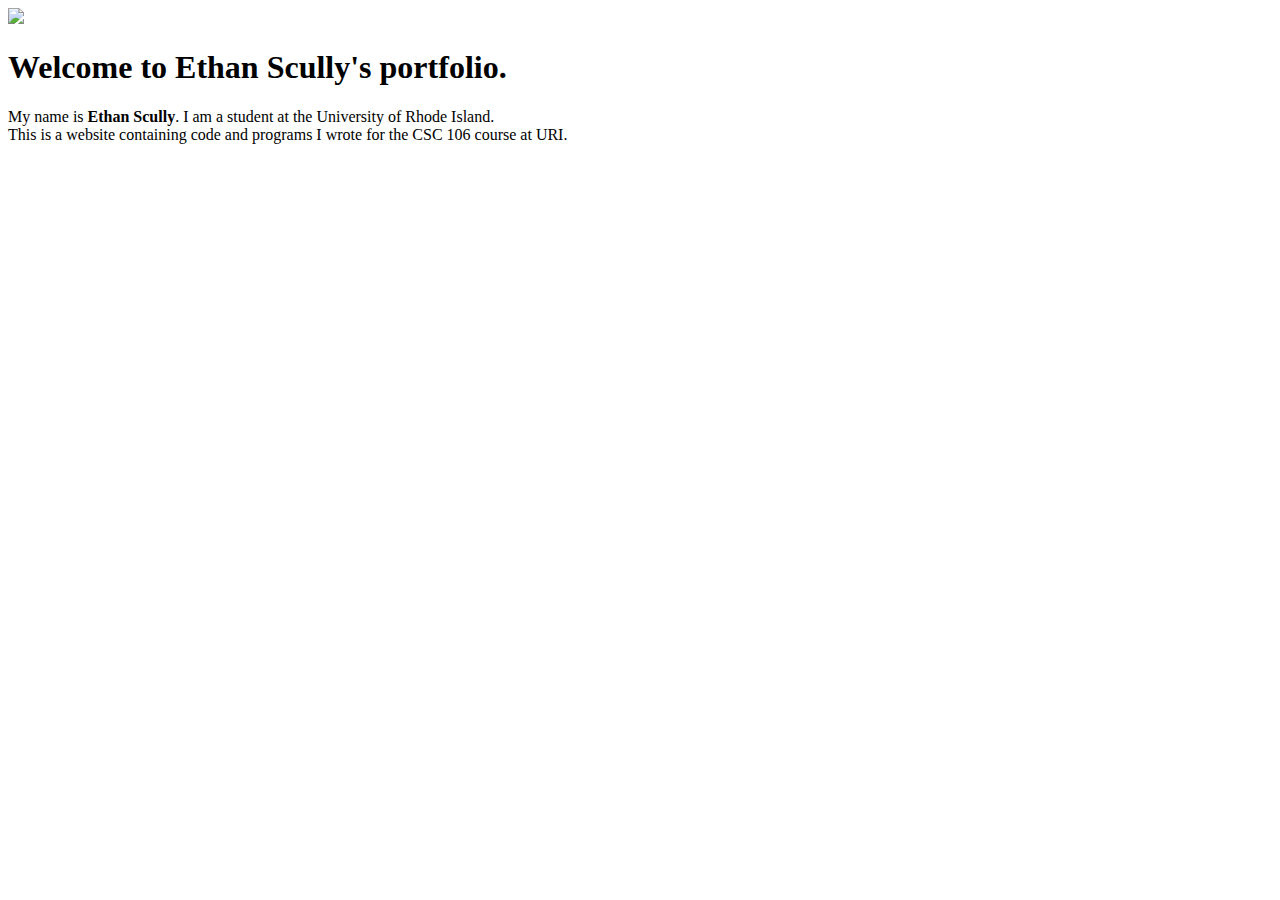
==== index.html @ 7cc60b05 "Add files via upload" ====
<!DOCTYPE html>
<html>
    <head>
        <meta charset="utf-8">
        <title>Ethan's Programming Portfolio Homepage</title>
    </head>
    <body>
     	<img src="CSC106_banner.jpg">
	<h1> Welcome to Ethan Scully's portfolio. </h2>
	<p1> 
	My name is <strong>Ethan Scully</strong>. I am a student at the University of Rhode Island. <br>
	This is a website containing code and programs I wrote for the CSC 106 course at URI.
	</p1>    

    </body>
</html>
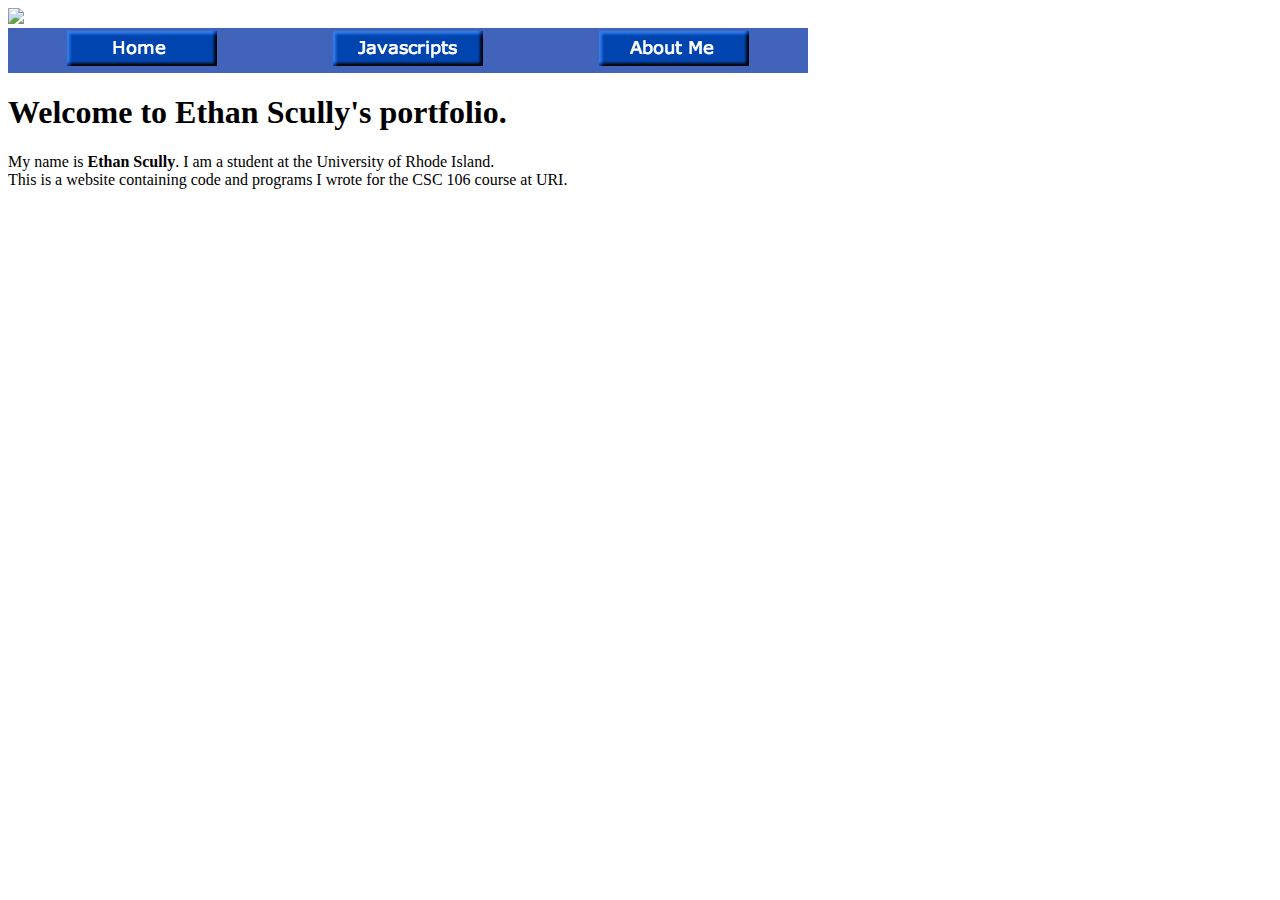
==== commit 5c0ab6b1: "Add files via upload" ====
--- a/index.html
+++ b/index.html
@@ -1,16 +1,24 @@
 <!DOCTYPE html>
 <html>
-    <head>
-        <meta charset="utf-8">
-        <title>Ethan's Programming Portfolio Homepage</title>
-    </head>
-    <body>
+<head>
+	<meta charset="utf-8">
+	<title>Ethan's Programming Portfolio Homepage</title>
+</head>
+<body>
      	<img src="CSC106_banner.jpg">
-	<h1> Welcome to Ethan Scully's portfolio. </h2>
-	<p1> 
+	<table width=800 bgcolor="#4163BA">
+		<tr>
+			<td align="center"><a href="index.html"><img src="home_button.png"></a></td>
+			<td align="center"><a href="javascripts.html"><img src="javascripts_button.png"></a></td>
+			<td align="center"><a href="about.html"><img src="aboutme_button.png"></a></td>
+		</tr>
+	</table>
+
+<h1> Welcome to Ethan Scully's portfolio. </h2>
+<p1> 
 	My name is <strong>Ethan Scully</strong>. I am a student at the University of Rhode Island. <br>
 	This is a website containing code and programs I wrote for the CSC 106 course at URI.
-	</p1>    
+</p1>    
 
-    </body>
+</body>
 </html>
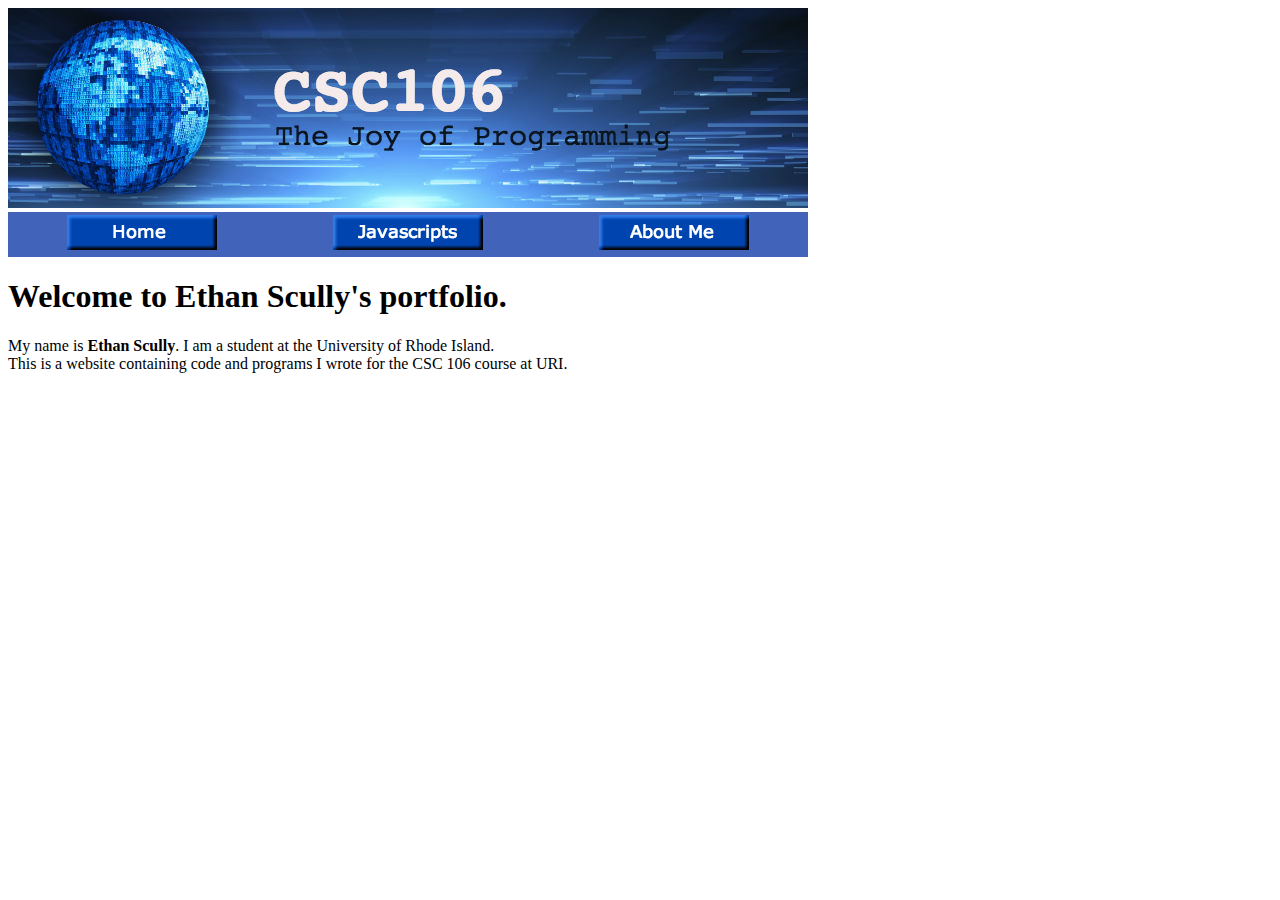
==== commit bc08b0e1: "Update index.html" ====
--- a/index.html
+++ b/index.html
@@ -5,7 +5,7 @@
 	<title>Ethan's Programming Portfolio Homepage</title>
 </head>
 <body>
-     	<img src="CSC106_banner.jpg">
+     	<img src="csc106_banner.jpg">
 	<table width=800 bgcolor="#4163BA">
 		<tr>
 			<td align="center"><a href="index.html"><img src="home_button.png"></a></td>
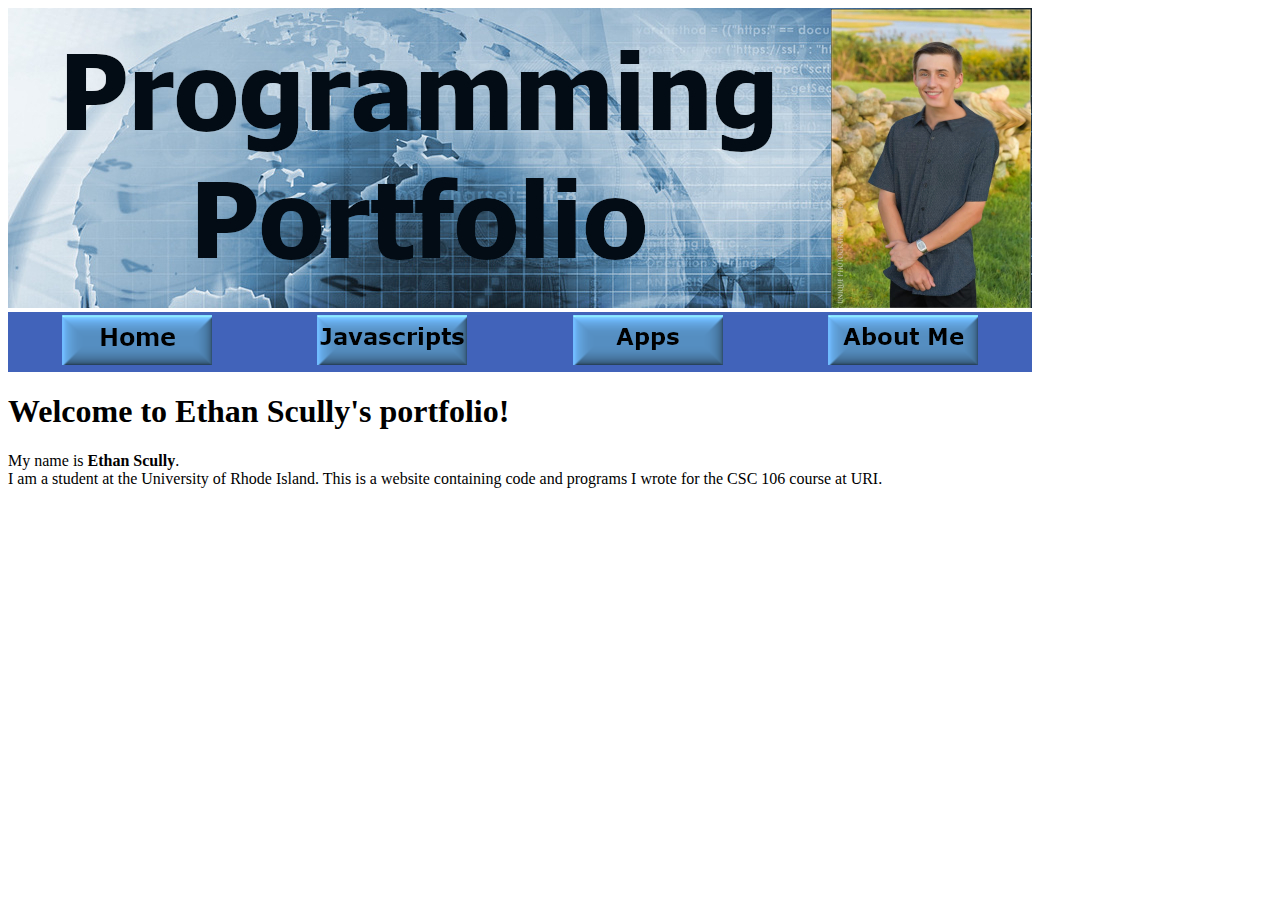
==== commit 1fc55ed0: "Add files via upload" ====
--- a/index.html
+++ b/index.html
@@ -2,23 +2,27 @@
 <html>
 <head>
 	<meta charset="utf-8">
-	<title>Ethan's Programming Portfolio Homepage</title>
+	<title>Ethan Scully's Programming Portfolio Homepage</title>
+	<link rel="stylesheet" href="style1.css">
+	
 </head>
 <body>
-     	<img src="csc106_banner.jpg">
-	<table width=800 bgcolor="#4163BA">
+     	<img src="myBanner.jpg">
+	<table width=1024 bgcolor="#4163BA">
 		<tr>
 			<td align="center"><a href="index.html"><img src="home_button.png"></a></td>
 			<td align="center"><a href="javascripts.html"><img src="javascripts_button.png"></a></td>
+			<td align="center"><a href="apps.html"><img src="apps_button.png"></a></td>
 			<td align="center"><a href="about.html"><img src="aboutme_button.png"></a></td>
 		</tr>
 	</table>
 
-<h1> Welcome to Ethan Scully's portfolio. </h2>
-<p1> 
-	My name is <strong>Ethan Scully</strong>. I am a student at the University of Rhode Island. <br>
+	<h1> Welcome to Ethan Scully's portfolio! </h1>
+<div class="wraptext">
+	<p1> 
+	My name is <strong>Ethan Scully</strong>.<br>I am a student at the University of Rhode Island. 
 	This is a website containing code and programs I wrote for the CSC 106 course at URI.
-</p1>    
-
+	</p1>    
+</div>
 </body>
 </html>
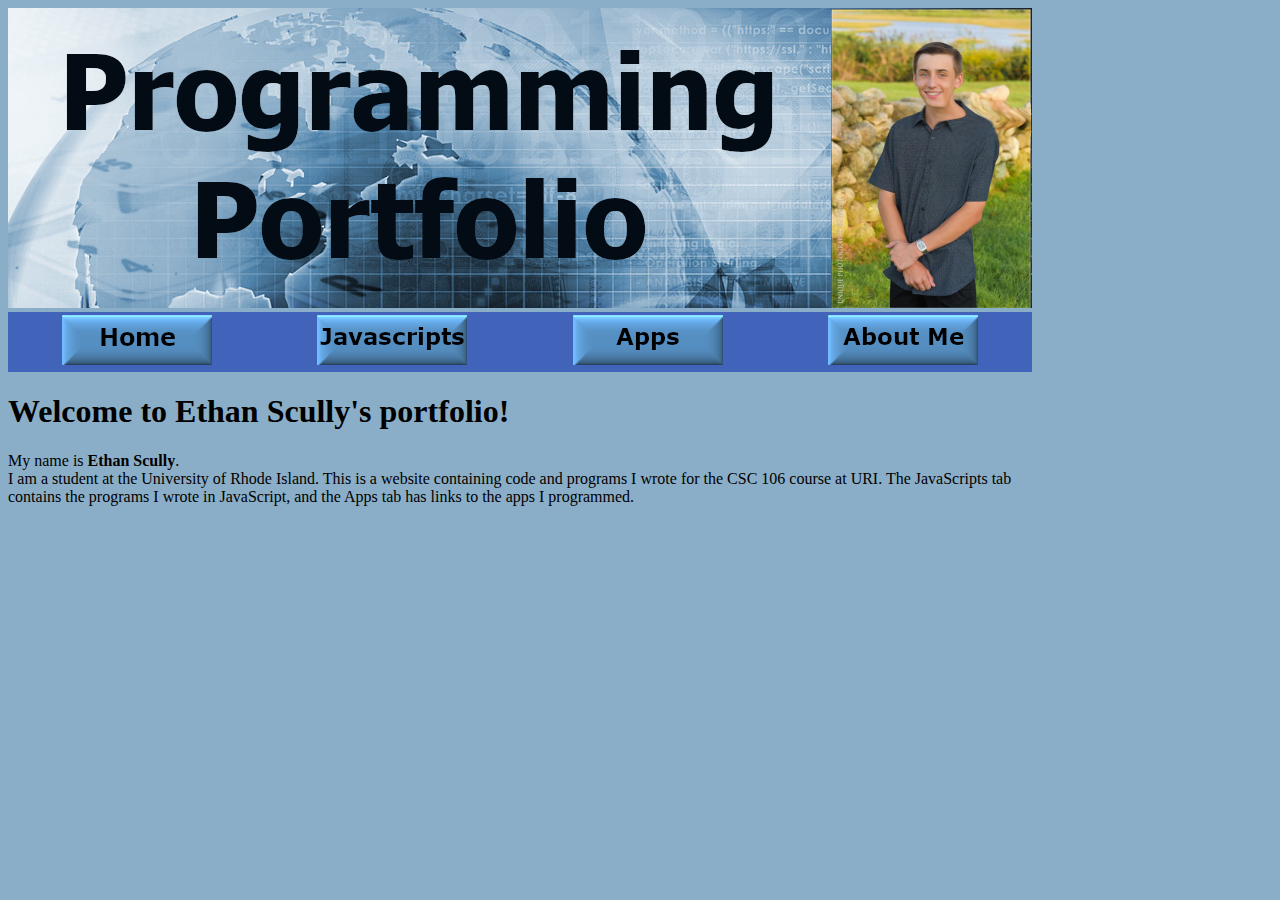
==== commit 1727a881: "Add files via upload" ====
--- a/index.html
+++ b/index.html
@@ -21,7 +21,8 @@
 <div class="wraptext">
 	<p1> 
 	My name is <strong>Ethan Scully</strong>.<br>I am a student at the University of Rhode Island. 
-	This is a website containing code and programs I wrote for the CSC 106 course at URI.
+	This is a website containing code and programs I wrote for the CSC 106 course at URI. The JavaScripts
+	tab contains the programs I wrote in JavaScript, and the Apps tab has links to the apps I programmed.
 	</p1>    
 </div>
 </body>
--- a/style1.css
+++ b/style1.css
@@ -0,0 +1,7 @@
+body {
+    background-color: rgb(139,174,200);
+      }
+
+.wraptext {
+	width: 1024px;
+	}
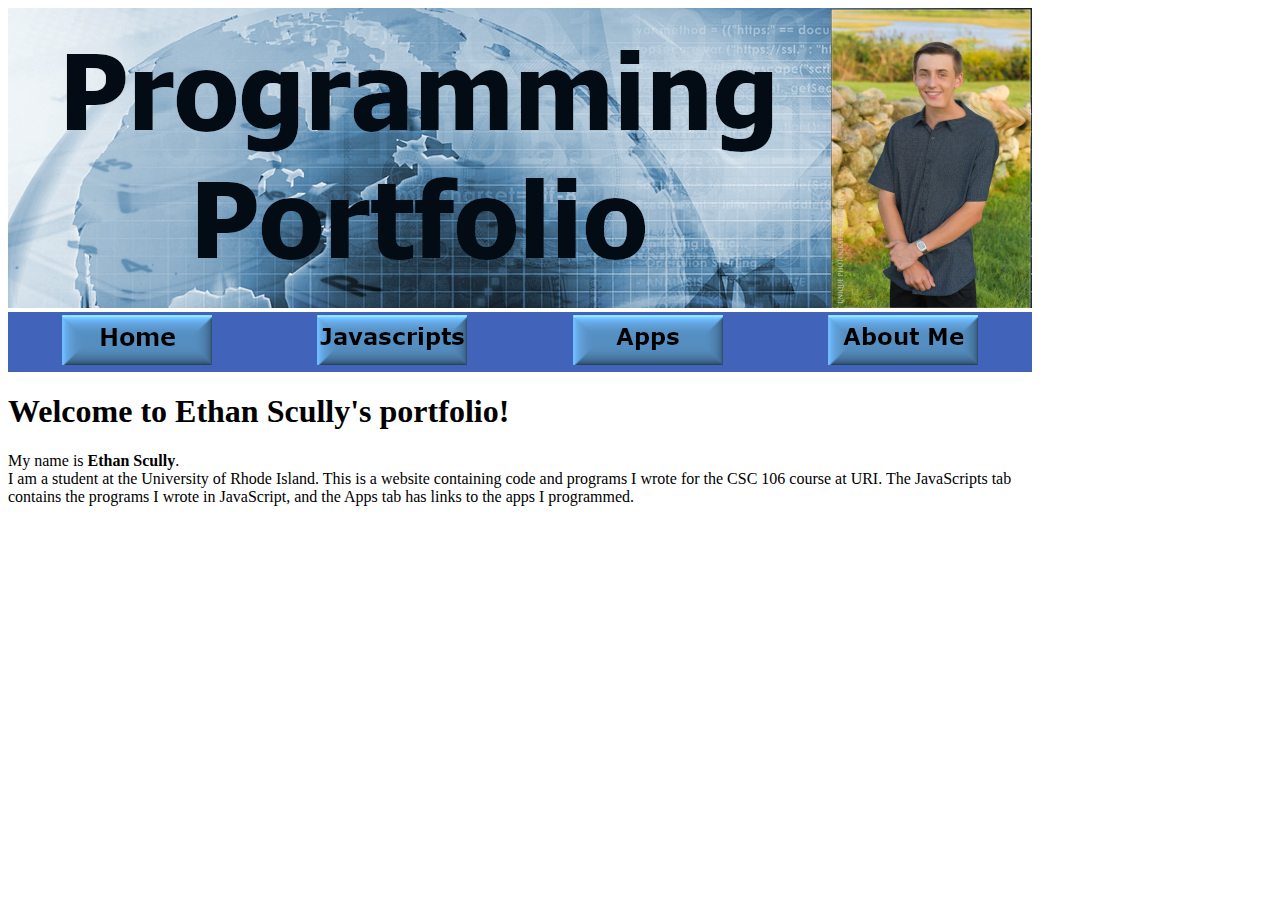
==== commit f4ce7a99: "Add files via upload" ====
--- a/index.html
+++ b/index.html
@@ -4,7 +4,11 @@
 	<meta charset="utf-8">
 	<title>Ethan Scully's Programming Portfolio Homepage</title>
 	<link rel="stylesheet" href="style1.css">
-	
+	<style>
+	div {
+	max-width: 1024px;
+	}
+	</style>
 </head>
 <body>
      	<img src="myBanner.jpg">
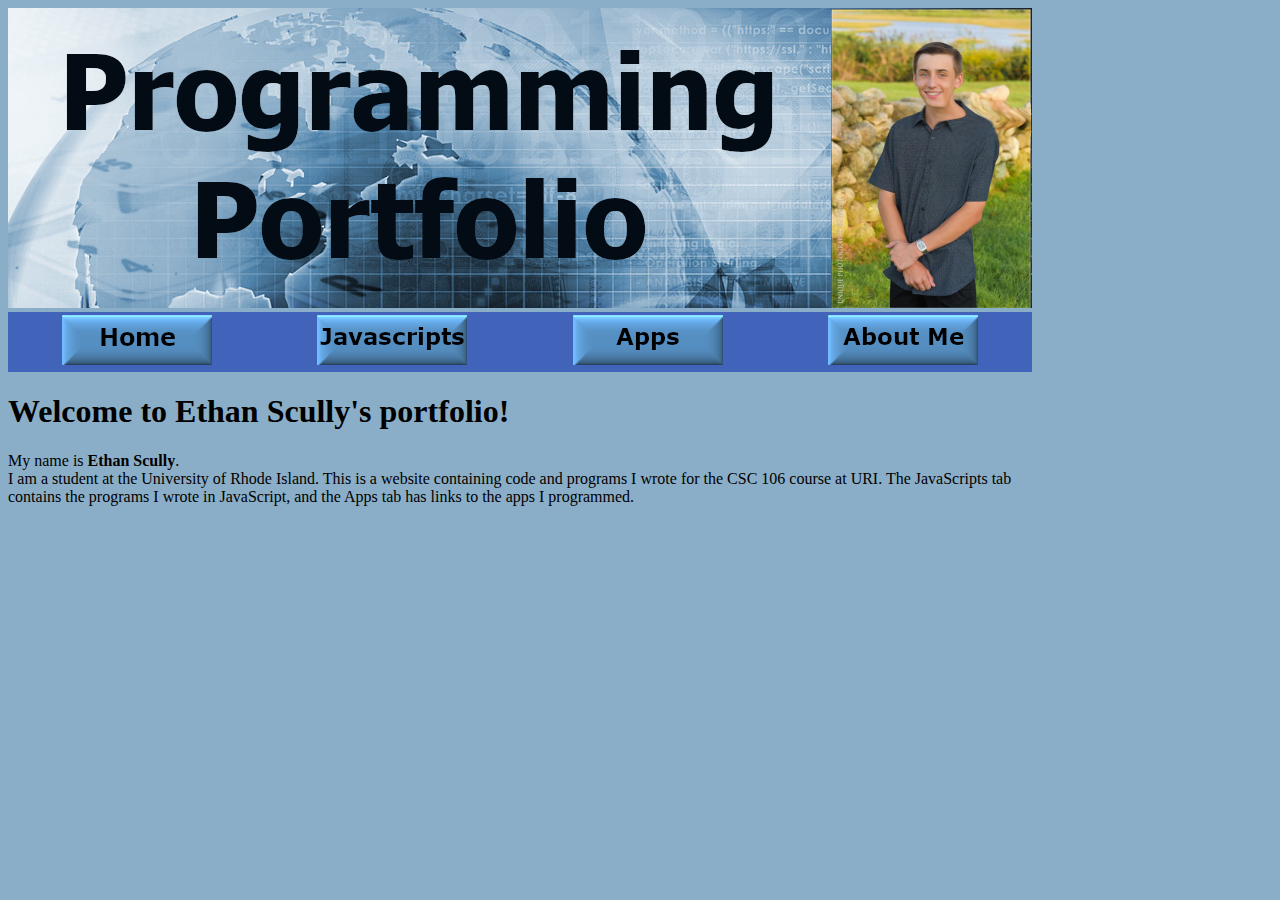
==== commit 28fa0fa7: "Update index.html" ====
--- a/index.html
+++ b/index.html
@@ -3,7 +3,7 @@
 <head>
 	<meta charset="utf-8">
 	<title>Ethan Scully's Programming Portfolio Homepage</title>
-	<link rel="stylesheet" href="style1.css">
+	<link rel="stylesheet" href="Style1.css">
 	<style>
 	div {
 	max-width: 1024px;
--- a/Style1.css
+++ b/Style1.css
@@ -0,0 +1,4 @@
+body {
+    background-color: rgb(139,174,200);
+      }
+
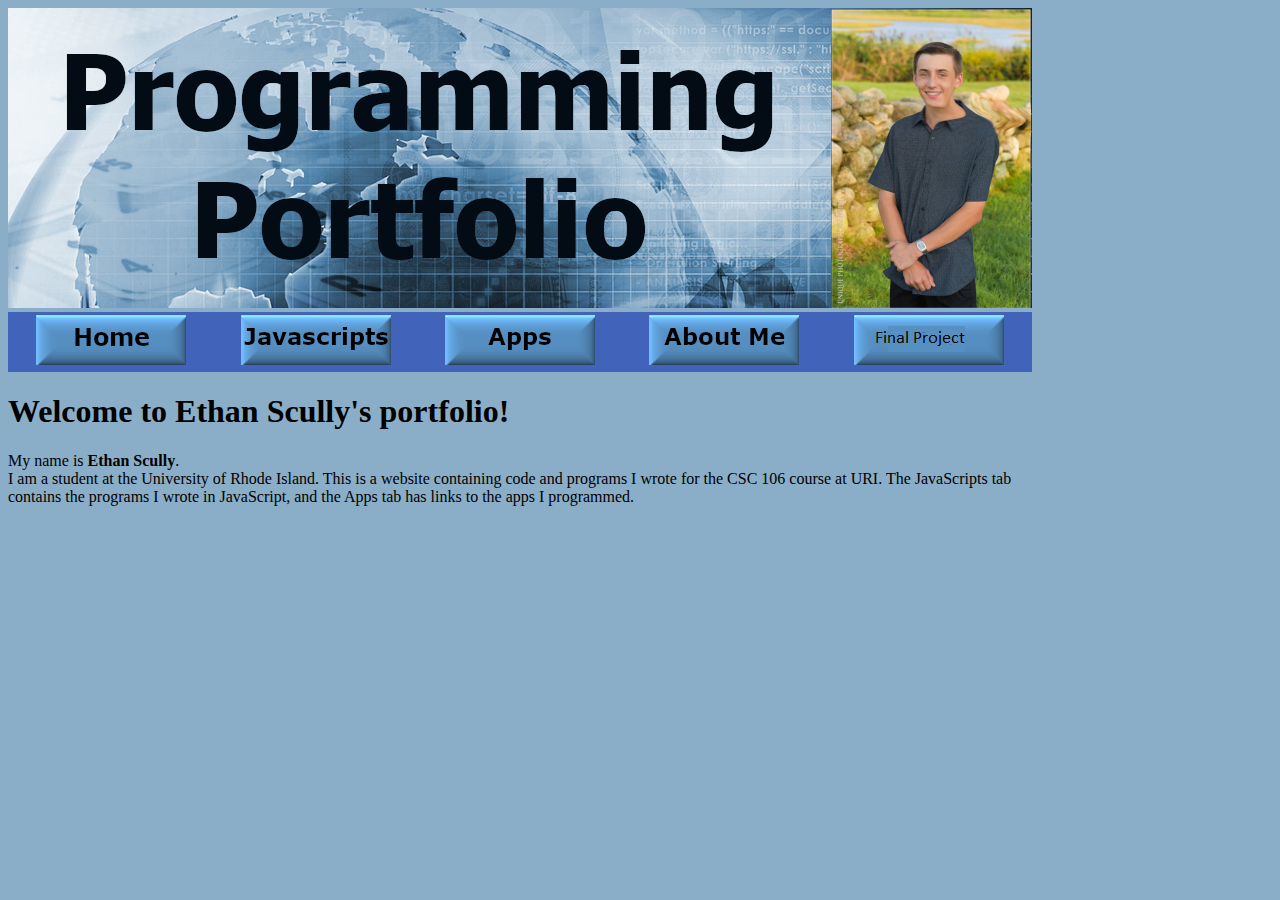
==== commit fba2fca6: "Update index.html" ====
--- a/index.html
+++ b/index.html
@@ -18,6 +18,7 @@
 			<td align="center"><a href="javascripts.html"><img src="javascripts_button.png"></a></td>
 			<td align="center"><a href="apps.html"><img src="apps_button.png"></a></td>
 			<td align="center"><a href="about.html"><img src="aboutme_button.png"></a></td>
+			<td align="center"><a href="final.html"><img src="final_button.png"></a></td>
 		</tr>
 	</table>
 
